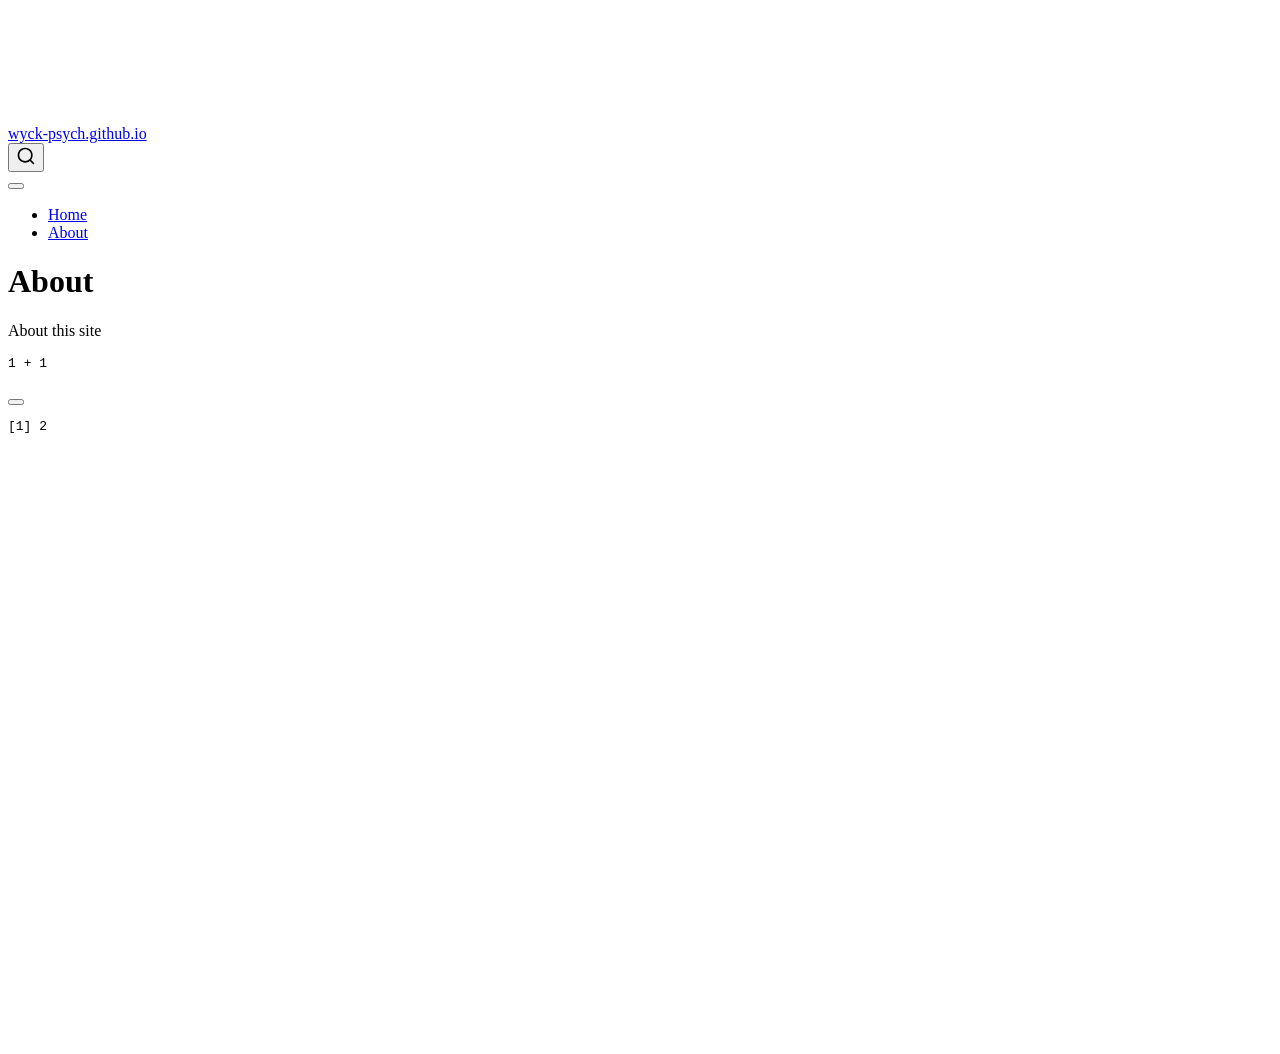
==== docs/about.html @ 7a503b05 "initial commit" ====
<!DOCTYPE html>
<html xmlns="http://www.w3.org/1999/xhtml" lang="en" xml:lang="en"><head>

<meta charset="utf-8">
<meta name="generator" content="quarto-1.9.38">

<meta name="viewport" content="width=device-width, initial-scale=1.0, user-scalable=yes">


<title>About – wyck-psych.github.io</title>
<style>
/* Default styles provided by pandoc.
** See https://pandoc.org/MANUAL.html#variables-for-html for config info.
*/
code{white-space: pre-wrap;}
span.smallcaps{font-variant: small-caps;}
div.columns{display: flex; gap: min(4vw, 1.5em);}
div.column{flex: auto; overflow-x: auto;}
div.hanging-indent{margin-left: 1.5em; text-indent: -1.5em;}
ul.task-list{list-style: none;}
ul.task-list li input[type="checkbox"] {
  width: 0.8em;
  margin: 0 0.8em 0.2em -1em; /* quarto-specific, see https://github.com/quarto-dev/quarto-cli/issues/4556 */ 
  vertical-align: middle;
}
/* CSS for syntax highlighting */
html { -webkit-text-size-adjust: 100%; }
pre > code.sourceCode { white-space: pre; position: relative; }
pre > code.sourceCode > span { display: inline-block; line-height: 1.25; }
pre > code.sourceCode > span:empty { height: 1.2em; }
.sourceCode { overflow: visible; }
code.sourceCode > span { color: inherit; text-decoration: inherit; }
div.sourceCode { margin: 1em 0; }
pre.sourceCode { margin: 0; }
@media screen {
div.sourceCode { overflow: auto; }
}
@media print {
pre > code.sourceCode { white-space: pre-wrap; }
pre > code.sourceCode > span { text-indent: -5em; padding-left: 5em; }
}
pre.numberSource code
  { counter-reset: source-line 0; }
pre.numberSource code > span
  { position: relative; left: -4em; counter-increment: source-line; }
pre.numberSource code > span > a:first-child::before
  { content: counter(source-line);
    position: relative; left: -1em; text-align: right; vertical-align: baseline;
    border: none; display: inline-block;
    -webkit-touch-callout: none; -webkit-user-select: none;
    -khtml-user-select: none; -moz-user-select: none;
    -ms-user-select: none; user-select: none;
    padding: 0 4px; width: 4em;
  }
pre.numberSource { margin-left: 3em;  padding-left: 4px; }
div.sourceCode
  {   }
@media screen {
pre > code.sourceCode > span > a:first-child::before { text-decoration: underline; }
}
</style>


<script src="site_libs/quarto-nav/quarto-nav.js"></script>
<script src="site_libs/quarto-nav/headroom.min.js"></script>
<script src="site_libs/clipboard/clipboard.min.js"></script>
<script src="site_libs/quarto-search/autocomplete.umd.js"></script>
<script src="site_libs/quarto-search/fuse.min.js"></script>
<script src="site_libs/quarto-search/quarto-search.js"></script>
<meta name="quarto:offset" content="./">
<script src="site_libs/quarto-html/quarto.js" type="module"></script>
<script src="site_libs/quarto-html/tabsets/tabsets.js" type="module"></script>
<script src="site_libs/quarto-html/popper.min.js"></script>
<script src="site_libs/quarto-html/tippy.umd.min.js"></script>
<script src="site_libs/quarto-html/anchor.min.js"></script>
<link href="site_libs/quarto-html/tippy.css" rel="stylesheet">
<link href="site_libs/quarto-html/quarto-syntax-highlighting-15634bcf2e68342d4ad2dfa704d543f6.css" rel="stylesheet" id="quarto-text-highlighting-styles">
<script src="site_libs/bootstrap/bootstrap.min.js"></script>
<link href="site_libs/bootstrap/bootstrap-icons.css" rel="stylesheet">
<link href="site_libs/bootstrap/bootstrap-a0f9fd0d421825b736dc1bbcbcba2219.min.css" rel="stylesheet" append-hash="true" id="quarto-bootstrap" data-mode="light">
<script id="quarto-search-options" type="application/json">{
  "location": "navbar",
  "copy-button": false,
  "collapse-after": 3,
  "panel-placement": "end",
  "type": "overlay",
  "limit": 50,
  "keyboard-shortcut": [
    "f",
    "/",
    "s"
  ],
  "show-item-context": false,
  "language": {
    "search-no-results-text": "No results",
    "search-matching-documents-text": "matching documents",
    "search-copy-link-title": "Copy link to search",
    "search-hide-matches-text": "Hide additional matches",
    "search-more-match-text": "more match in this document",
    "search-more-matches-text": "more matches in this document",
    "search-clear-button-title": "Clear",
    "search-text-placeholder": "",
    "search-detached-cancel-button-title": "Cancel",
    "search-submit-button-title": "Submit",
    "search-label": "Search"
  }
}</script>


<link rel="stylesheet" href="styles.css">
</head>

<body class="nav-fixed quarto-light">

<div id="quarto-search-results"></div>
  <header id="quarto-header" class="headroom fixed-top">
    <nav class="navbar navbar-expand-lg " data-bs-theme="dark">
      <div class="navbar-container container-fluid">
      <div class="navbar-brand-container mx-auto">
    <a class="navbar-brand" href="./index.html">
    <span class="navbar-title">wyck-psych.github.io</span>
    </a>
  </div>
            <div id="quarto-search" class="" title="Search"></div>
          <button class="navbar-toggler" type="button" data-bs-toggle="collapse" data-bs-target="#navbarCollapse" aria-controls="navbarCollapse" role="menu" aria-expanded="false" aria-label="Toggle navigation" onclick="if (window.quartoToggleHeadroom) { window.quartoToggleHeadroom(); }">
  <span class="navbar-toggler-icon"></span>
</button>
          <div class="collapse navbar-collapse" id="navbarCollapse">
            <ul class="navbar-nav navbar-nav-scroll me-auto">
  <li class="nav-item">
    <a class="nav-link" href="./index.html"> 
<span class="menu-text">Home</span></a>
  </li>  
  <li class="nav-item">
    <a class="nav-link active" href="./about.html" aria-current="page"> 
<span class="menu-text">About</span></a>
  </li>  
</ul>
          </div> <!-- /navcollapse -->
            <div class="quarto-navbar-tools">
</div>
      </div> <!-- /container-fluid -->
    </nav>
</header>
<!-- content -->
<div id="quarto-content" class="quarto-container page-columns page-rows-contents page-layout-article page-navbar">
<!-- sidebar -->
<!-- margin-sidebar -->
    <div id="quarto-margin-sidebar" class="sidebar margin-sidebar zindex-bottom">
        
    </div>
<!-- main -->
<main class="content" id="quarto-document-content">

<header id="title-block-header" class="quarto-title-block default">
<div class="quarto-title">
<h1 class="title">About</h1>
</div>



<div class="quarto-title-meta">

    
  
    
  </div>
  


</header>


<p>About this site</p>
<div class="cell">
<div class="code-copy-outer-scaffold"><div class="sourceCode cell-code" id="cb1"><pre class="sourceCode r code-with-copy"><code class="sourceCode r"><span id="cb1-1"><a href="#cb1-1" aria-hidden="true" tabindex="-1"></a><span class="dv">1</span> <span class="sc">+</span> <span class="dv">1</span></span></code></pre></div><button title="Copy to Clipboard" class="code-copy-button"><i class="bi"></i></button></div>
<div class="cell-output cell-output-stdout">
<pre><code>[1] 2</code></pre>
</div>
</div>



</main> <!-- /main -->
<script id="quarto-html-after-body" type="application/javascript">
  window.document.addEventListener("DOMContentLoaded", function (event) {
    const icon = "";
    const anchorJS = new window.AnchorJS();
    anchorJS.options = {
      placement: 'right',
      icon: icon
    };
    anchorJS.add('.anchored');
    const isCodeAnnotation = (el) => {
      for (const clz of el.classList) {
        if (clz.startsWith('code-annotation-')) {                     
          return true;
        }
      }
      return false;
    }
    const onCopySuccess = function(e) {
      // button target
      const button = e.trigger;
      // don't keep focus
      button.blur();
      // flash "checked"
      button.classList.add('code-copy-button-checked');
      var currentTitle = button.getAttribute("title");
      button.setAttribute("title", "Copied!");
      let tooltip;
      if (window.bootstrap) {
        button.setAttribute("data-bs-toggle", "tooltip");
        button.setAttribute("data-bs-placement", "left");
        button.setAttribute("data-bs-title", "Copied!");
        tooltip = new bootstrap.Tooltip(button, 
          { trigger: "manual", 
            customClass: "code-copy-button-tooltip",
            offset: [0, -8]});
        tooltip.show();    
      }
      setTimeout(function() {
        if (tooltip) {
          tooltip.hide();
          button.removeAttribute("data-bs-title");
          button.removeAttribute("data-bs-toggle");
          button.removeAttribute("data-bs-placement");
        }
        button.setAttribute("title", currentTitle);
        button.classList.remove('code-copy-button-checked');
      }, 1000);
      // clear code selection
      e.clearSelection();
    }
    const getTextToCopy = function(trigger) {
      const outerScaffold = trigger.parentElement.cloneNode(true);
      const codeEl = outerScaffold.querySelector('code');
      for (const childEl of codeEl.children) {
        if (isCodeAnnotation(childEl)) {
          childEl.remove();
        }
      }
      return codeEl.innerText;
    }
    const clipboard = new window.ClipboardJS('.code-copy-button:not([data-in-quarto-modal])', {
      text: getTextToCopy
    });
    clipboard.on('success', onCopySuccess);
    if (window.document.getElementById('quarto-embedded-source-code-modal')) {
      const clipboardModal = new window.ClipboardJS('.code-copy-button[data-in-quarto-modal]', {
        text: getTextToCopy,
        container: window.document.getElementById('quarto-embedded-source-code-modal')
      });
      clipboardModal.on('success', onCopySuccess);
    }
      var localhostRegex = new RegExp(/^(?:http|https):\/\/localhost\:?[0-9]*\//);
      var mailtoRegex = new RegExp(/^mailto:/);
        var filterRegex = new RegExp('/' + window.location.host + '/');
      var isInternal = (href) => {
          return filterRegex.test(href) || localhostRegex.test(href) || mailtoRegex.test(href);
      }
      // Inspect non-navigation links and adorn them if external
     var links = window.document.querySelectorAll('a[href]:not(.nav-link):not(.navbar-brand):not(.toc-action):not(.sidebar-link):not(.sidebar-item-toggle):not(.pagination-link):not(.no-external):not([aria-hidden]):not(.dropdown-item):not(.quarto-navigation-tool):not(.about-link)');
      for (var i=0; i<links.length; i++) {
        const link = links[i];
        if (!isInternal(link.href)) {
          // undo the damage that might have been done by quarto-nav.js in the case of
          // links that we want to consider external
          if (link.dataset.originalHref !== undefined) {
            link.href = link.dataset.originalHref;
          }
        }
      }
    function tippyHover(el, contentFn, onTriggerFn, onUntriggerFn) {
      const config = {
        allowHTML: true,
        maxWidth: 500,
        delay: 100,
        arrow: false,
        appendTo: function(el) {
            return el.parentElement;
        },
        interactive: true,
        interactiveBorder: 10,
        theme: 'quarto',
        placement: 'bottom-start',
      };
      if (contentFn) {
        config.content = contentFn;
      }
      if (onTriggerFn) {
        config.onTrigger = onTriggerFn;
      }
      if (onUntriggerFn) {
        config.onUntrigger = onUntriggerFn;
      }
      window.tippy(el, config); 
    }
    const noterefs = window.document.querySelectorAll('a[role="doc-noteref"]');
    for (var i=0; i<noterefs.length; i++) {
      const ref = noterefs[i];
      tippyHover(ref, function() {
        // use id or data attribute instead here
        let href = ref.getAttribute('data-footnote-href') || ref.getAttribute('href');
        try { href = new URL(href).hash; } catch {}
        const id = href.replace(/^#\/?/, "");
        const note = window.document.getElementById(id);
        if (note) {
          return note.innerHTML;
        } else {
          return "";
        }
      });
    }
    const xrefs = window.document.querySelectorAll('a.quarto-xref');
    const processXRef = (id, note) => {
      // Strip column container classes
      const stripColumnClz = (el) => {
        el.classList.remove("page-full", "page-columns");
        if (el.children) {
          for (const child of el.children) {
            stripColumnClz(child);
          }
        }
      }
      stripColumnClz(note)
      if (id === null || id.startsWith('sec-')) {
        // Special case sections, only their first couple elements
        const container = document.createElement("div");
        if (note.children && note.children.length > 2) {
          container.appendChild(note.children[0].cloneNode(true));
          for (let i = 1; i < note.children.length; i++) {
            const child = note.children[i];
            if (child.tagName === "P" && child.innerText === "") {
              continue;
            } else {
              container.appendChild(child.cloneNode(true));
              break;
            }
          }
          if (window.Quarto?.typesetMath) {
            window.Quarto.typesetMath(container);
          }
          return container.innerHTML
        } else {
          if (window.Quarto?.typesetMath) {
            window.Quarto.typesetMath(note);
          }
          return note.innerHTML;
        }
      } else {
        // Remove any anchor links if they are present
        const anchorLink = note.querySelector('a.anchorjs-link');
        if (anchorLink) {
          anchorLink.remove();
        }
        if (window.Quarto?.typesetMath) {
          window.Quarto.typesetMath(note);
        }
        if (note.classList.contains("callout")) {
          return note.outerHTML;
        } else {
          return note.innerHTML;
        }
      }
    }
    for (var i=0; i<xrefs.length; i++) {
      const xref = xrefs[i];
      tippyHover(xref, undefined, function(instance) {
        instance.disable();
        let url = xref.getAttribute('href');
        let hash = undefined; 
        if (url.startsWith('#')) {
          hash = url;
        } else {
          try { hash = new URL(url).hash; } catch {}
        }
        if (hash) {
          const id = hash.replace(/^#\/?/, "");
          const note = window.document.getElementById(id);
          if (note !== null) {
            try {
              const html = processXRef(id, note.cloneNode(true));
              instance.setContent(html);
            } finally {
              instance.enable();
              instance.show();
            }
          } else {
            // See if we can fetch this
            fetch(url.split('#')[0])
            .then(res => res.text())
            .then(html => {
              const parser = new DOMParser();
              const htmlDoc = parser.parseFromString(html, "text/html");
              const note = htmlDoc.getElementById(id);
              if (note !== null) {
                const html = processXRef(id, note);
                instance.setContent(html);
              } 
            }).finally(() => {
              instance.enable();
              instance.show();
            });
          }
        } else {
          // See if we can fetch a full url (with no hash to target)
          // This is a special case and we should probably do some content thinning / targeting
          fetch(url)
          .then(res => res.text())
          .then(html => {
            const parser = new DOMParser();
            const htmlDoc = parser.parseFromString(html, "text/html");
            const note = htmlDoc.querySelector('main.content');
            if (note !== null) {
              // This should only happen for chapter cross references
              // (since there is no id in the URL)
              // remove the first header
              if (note.children.length > 0 && note.children[0].tagName === "HEADER") {
                note.children[0].remove();
              }
              const html = processXRef(null, note);
              instance.setContent(html);
            } 
          }).finally(() => {
            instance.enable();
            instance.show();
          });
        }
      }, function(instance) {
      });
    }
        let selectedAnnoteEl;
        const selectorForAnnotation = ( cell, annotation) => {
          let cellAttr = 'data-code-cell="' + cell + '"';
          let lineAttr = 'data-code-annotation="' +  annotation + '"';
          const selector = 'span[' + cellAttr + '][' + lineAttr + ']';
          return selector;
        }
        const selectCodeLines = (annoteEl) => {
          const doc = window.document;
          const targetCell = annoteEl.getAttribute("data-target-cell");
          const targetAnnotation = annoteEl.getAttribute("data-target-annotation");
          const annoteSpan = window.document.querySelector(selectorForAnnotation(targetCell, targetAnnotation));
          const lines = annoteSpan.getAttribute("data-code-lines").split(",");
          const lineIds = lines.map((line) => {
            return targetCell + "-" + line;
          })
          let top = null;
          let height = null;
          let parent = null;
          if (lineIds.length > 0) {
              //compute the position of the single el (top and bottom and make a div)
              const el = window.document.getElementById(lineIds[0]);
              top = el.offsetTop;
              height = el.offsetHeight;
              parent = el.parentElement.parentElement;
            if (lineIds.length > 1) {
              const lastEl = window.document.getElementById(lineIds[lineIds.length - 1]);
              const bottom = lastEl.offsetTop + lastEl.offsetHeight;
              height = bottom - top;
            }
            if (top !== null && height !== null && parent !== null) {
              // cook up a div (if necessary) and position it 
              let div = window.document.getElementById("code-annotation-line-highlight");
              if (div === null) {
                div = window.document.createElement("div");
                div.setAttribute("id", "code-annotation-line-highlight");
                div.style.position = 'absolute';
                parent.appendChild(div);
              }
              div.style.top = top - 2 + "px";
              div.style.height = height + 4 + "px";
              div.style.left = 0;
              let gutterDiv = window.document.getElementById("code-annotation-line-highlight-gutter");
              if (gutterDiv === null) {
                gutterDiv = window.document.createElement("div");
                gutterDiv.setAttribute("id", "code-annotation-line-highlight-gutter");
                gutterDiv.style.position = 'absolute';
                const codeCell = window.document.getElementById(targetCell);
                const gutter = codeCell.querySelector('.code-annotation-gutter');
                gutter.appendChild(gutterDiv);
              }
              gutterDiv.style.top = top - 2 + "px";
              gutterDiv.style.height = height + 4 + "px";
            }
            selectedAnnoteEl = annoteEl;
          }
        };
        const unselectCodeLines = () => {
          const elementsIds = ["code-annotation-line-highlight", "code-annotation-line-highlight-gutter"];
          elementsIds.forEach((elId) => {
            const div = window.document.getElementById(elId);
            if (div) {
              div.remove();
            }
          });
          selectedAnnoteEl = undefined;
        };
          // Handle positioning of the toggle
      window.addEventListener(
        "resize",
        throttle(() => {
          elRect = undefined;
          if (selectedAnnoteEl) {
            selectCodeLines(selectedAnnoteEl);
          }
        }, 10)
      );
      function throttle(fn, ms) {
      let throttle = false;
      let timer;
        return (...args) => {
          if(!throttle) { // first call gets through
              fn.apply(this, args);
              throttle = true;
          } else { // all the others get throttled
              if(timer) clearTimeout(timer); // cancel #2
              timer = setTimeout(() => {
                fn.apply(this, args);
                timer = throttle = false;
              }, ms);
          }
        };
      }
        // Attach click handler to the DT
        const annoteDls = window.document.querySelectorAll('dt[data-target-cell]');
        for (const annoteDlNode of annoteDls) {
          annoteDlNode.addEventListener('click', (event) => {
            const clickedEl = event.target;
            if (clickedEl !== selectedAnnoteEl) {
              unselectCodeLines();
              const activeEl = window.document.querySelector('dt[data-target-cell].code-annotation-active');
              if (activeEl) {
                activeEl.classList.remove('code-annotation-active');
              }
              selectCodeLines(clickedEl);
              clickedEl.classList.add('code-annotation-active');
            } else {
              // Unselect the line
              unselectCodeLines();
              clickedEl.classList.remove('code-annotation-active');
            }
          });
        }
    const findCites = (el) => {
      const parentEl = el.parentElement;
      if (parentEl) {
        const cites = parentEl.dataset.cites;
        if (cites) {
          return {
            el,
            cites: cites.split(' ')
          };
        } else {
          return findCites(el.parentElement)
        }
      } else {
        return undefined;
      }
    };
    var bibliorefs = window.document.querySelectorAll('a[role="doc-biblioref"]');
    for (var i=0; i<bibliorefs.length; i++) {
      const ref = bibliorefs[i];
      const citeInfo = findCites(ref);
      if (citeInfo) {
        tippyHover(citeInfo.el, function() {
          var popup = window.document.createElement('div');
          citeInfo.cites.forEach(function(cite) {
            var citeDiv = window.document.createElement('div');
            citeDiv.classList.add('hanging-indent');
            citeDiv.classList.add('csl-entry');
            var biblioDiv = window.document.getElementById('ref-' + cite);
            if (biblioDiv) {
              citeDiv.innerHTML = biblioDiv.innerHTML;
            }
            popup.appendChild(citeDiv);
          });
          return popup.innerHTML;
        });
      }
    }
  });
  </script>
</div> <!-- /content -->




</body></html>
---- docs/site_libs/quarto-html/tippy.css ----
.tippy-box[data-animation=fade][data-state=hidden]{opacity:0}[data-tippy-root]{max-width:calc(100vw - 10px)}.tippy-box{position:relative;background-color:#333;color:#fff;border-radius:4px;font-size:14px;line-height:1.4;white-space:normal;outline:0;transition-property:transform,visibility,opacity}.tippy-box[data-placement^=top]>.tippy-arrow{bottom:0}.tippy-box[data-placement^=top]>.tippy-arrow:before{bottom:-7px;left:0;border-width:8px 8px 0;border-top-color:initial;transform-origin:center top}.tippy-box[data-placement^=bottom]>.tippy-arrow{top:0}.tippy-box[data-placement^=bottom]>.tippy-arrow:before{top:-7px;left:0;border-width:0 8px 8px;border-bottom-color:initial;transform-origin:center bottom}.tippy-box[data-placement^=left]>.tippy-arrow{right:0}.tippy-box[data-placement^=left]>.tippy-arrow:before{border-width:8px 0 8px 8px;border-left-color:initial;right:-7px;transform-origin:center left}.tippy-box[data-placement^=right]>.tippy-arrow{left:0}.tippy-box[data-placement^=right]>.tippy-arrow:before{left:-7px;border-width:8px 8px 8px 0;border-right-color:initial;transform-origin:center right}.tippy-box[data-inertia][data-state=visible]{transition-timing-function:cubic-bezier(.54,1.5,.38,1.11)}.tippy-arrow{width:16px;height:16px;color:#333}.tippy-arrow:before{content:"";position:absolute;border-color:transparent;border-style:solid}.tippy-content{position:relative;padding:5px 9px;z-index:1}
---- docs/styles.css ----
/* css styles */
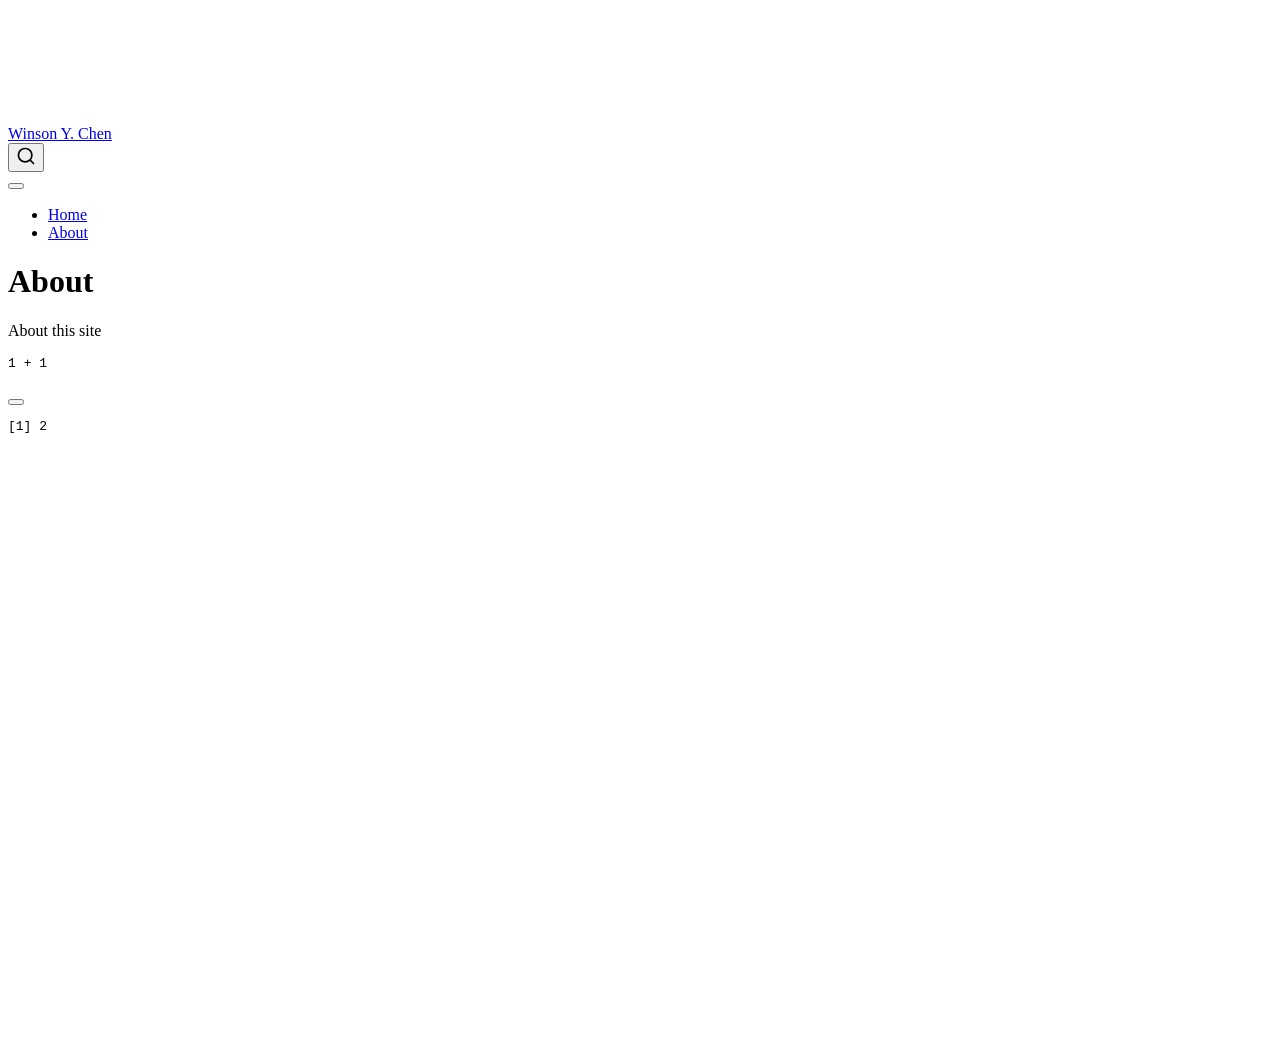
==== commit cba4fa88: "Update site title" ====
--- a/docs/about.html
+++ b/docs/about.html
@@ -7,7 +7,7 @@
 <meta name="viewport" content="width=device-width, initial-scale=1.0, user-scalable=yes">
 
 
-<title>About – wyck-psych.github.io</title>
+<title>About – Winson Y. Chen</title>
 <style>
 /* Default styles provided by pandoc.
 ** See https://pandoc.org/MANUAL.html#variables-for-html for config info.
@@ -118,7 +118,7 @@
       <div class="navbar-container container-fluid">
       <div class="navbar-brand-container mx-auto">
     <a class="navbar-brand" href="./index.html">
-    <span class="navbar-title">wyck-psych.github.io</span>
+    <span class="navbar-title">Winson Y. Chen</span>
     </a>
   </div>
             <div id="quarto-search" class="" title="Search"></div>
@@ -255,7 +255,7 @@
     }
       var localhostRegex = new RegExp(/^(?:http|https):\/\/localhost\:?[0-9]*\//);
       var mailtoRegex = new RegExp(/^mailto:/);
-        var filterRegex = new RegExp('/' + window.location.host + '/');
+        var filterRegex = new RegExp("https:\/\/wyck-psych\.github\.io\/");
       var isInternal = (href) => {
           return filterRegex.test(href) || localhostRegex.test(href) || mailtoRegex.test(href);
       }
